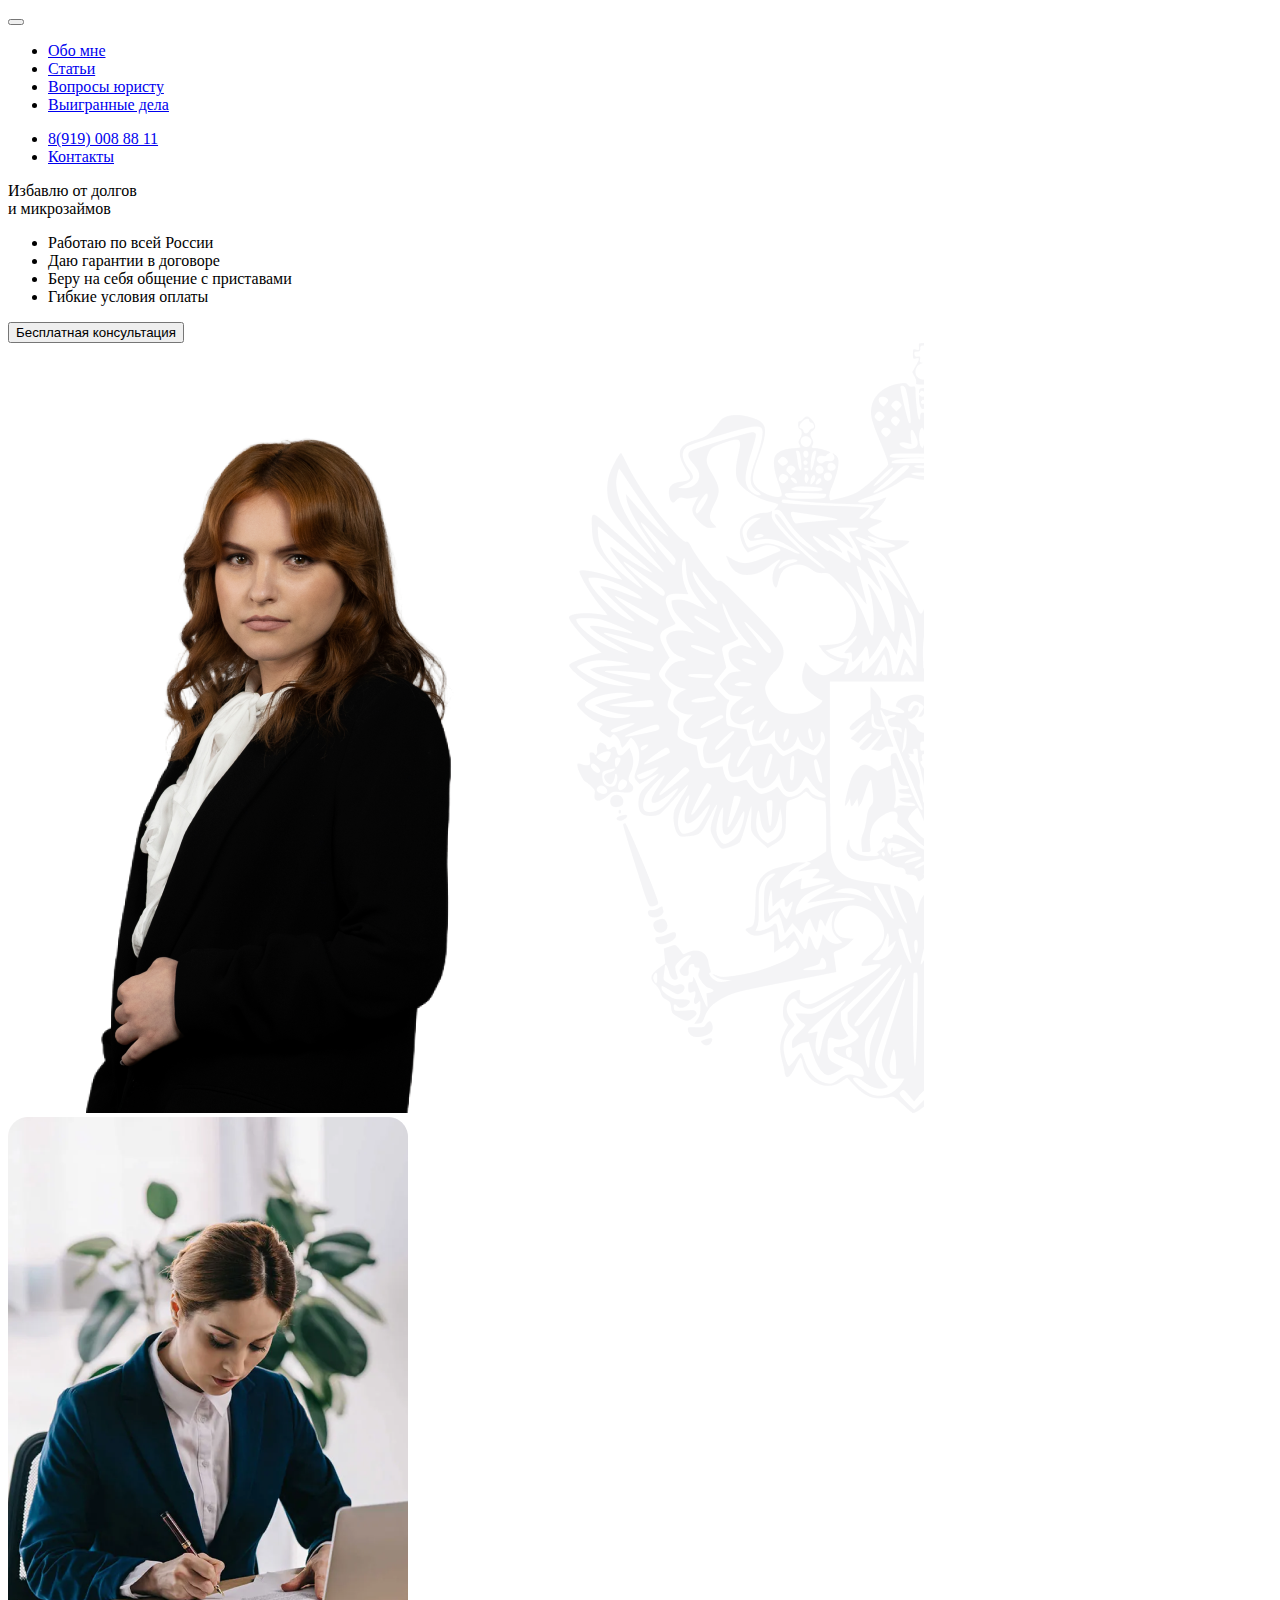
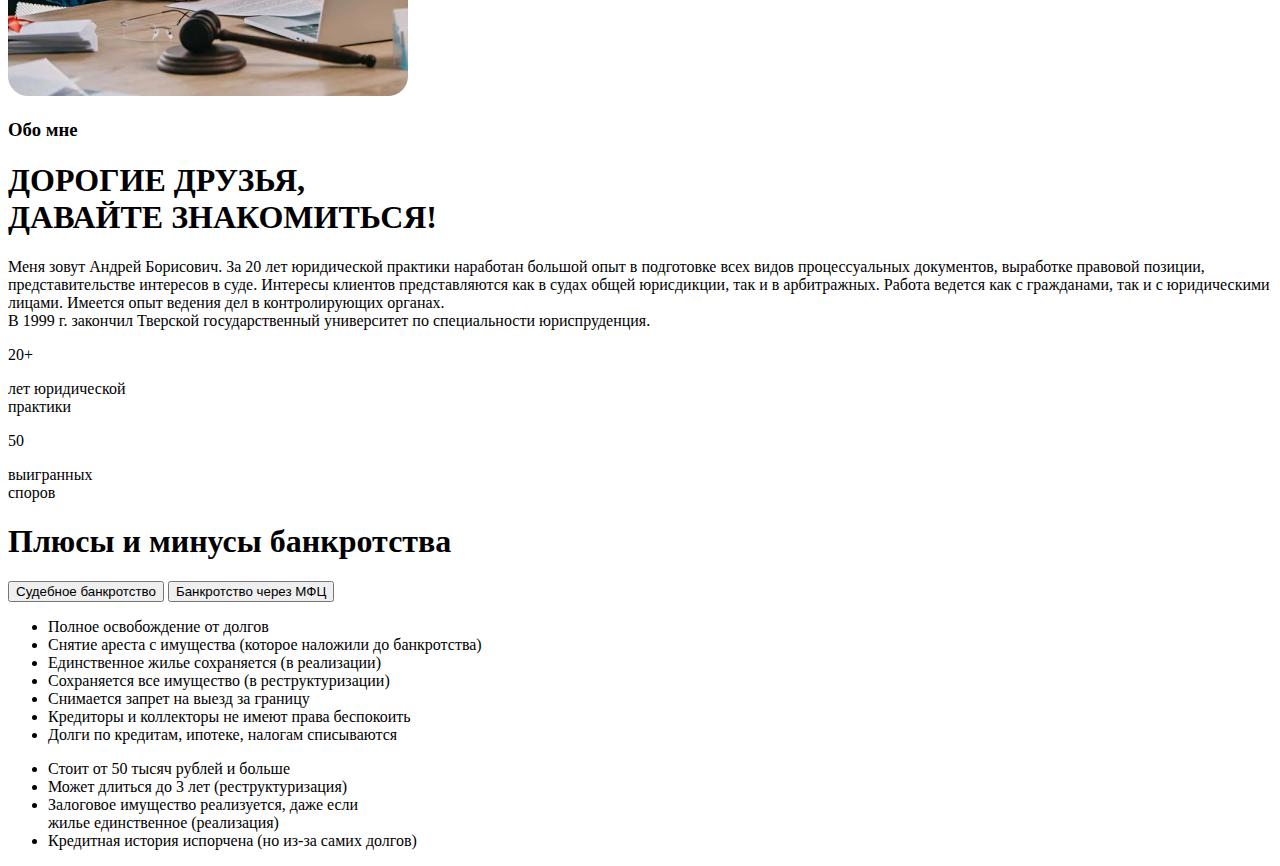
==== src/index.html @ 55f35b52 "html bootstrap template for nocredits company" ====
<!doctype html>
<html lang="en">
<head>
    <meta charset="utf-8">
    <meta name="viewport" content="width=device-width, initial-scale=1">
    <title>Bootstrap w/ Vite</title>
    <link rel="stylesheet" href="https://fonts.googleapis.com/css?family=Forum">
    <link rel="stylesheet" href="scss/styles.scss">
    <script type="module" src="./js/main.js"></script>
</head>
<body>

<div class="container">
    <div class="row header">
        <div class="col-md-2">
            <div class="logo"></div>
        </div>
        <div class="col-md-10">
            <nav class="navbar navbar-expand-lg">
                <div class="container-fluid">
                    <button class="navbar-toggler" type="button" data-bs-toggle="collapse" data-bs-target="#navbarSupportedContent" aria-controls="navbarSupportedContent" aria-expanded="false" aria-label="Toggle navigation">
                        <span class="navbar-toggler-icon"></span>
                    </button>
                    <div class="collapse navbar-collapse" id="navbarSupportedContent">
                        <ul class="navbar-nav me-auto mb-2 mb-lg-0">
                            <li class="nav-item">
                                <a class="nav-link" aria-current="page" href="#">Обо мне</a>
                            </li>
                            <li class="nav-item">
                                <a class="nav-link" href="#">Статьи</a>
                            </li>
                            <li class="nav-item">
                                <a class="nav-link" href="#">Вопросы юристу</a>
                            </li>
                            <li class="nav-item">
                              <a class="nav-link" href="#">Выигранные дела</a>
                            </li>
                        </ul>
                        <ul class="navbar-nav me-auto mb-2 mb-lg-0 right-list">
                            <li class="nav-item">
                                <a class="nav-link tel" href="tel:79190088811">8(919) 008 88 11</a>
                            </li>
                            <li class="nav-item">
                                <a class="nav-link" href="#">Контакты</a>
                            </li>
                        </ul>
                    </div>
                </div>
            </nav>
        </div>
    </div>
</div>
<div class="container">
    <div class="row article">
        <div class="col-md-6">
            <div class="speech1">Избавлю от долгов<br>и микрозаймов</div>
            <div class="article__left__list">
                <ul >
                    <li>Работаю по всей России</li>
                    <li>Даю гарантии в договоре</li>
                    <li>Беру на себя общение с приставами</li>
                    <li>Гибкие условия оплаты</li>
                </ul>
            </div>
            <div class="row">
                <div class=" col-md-4 col-xs-4">
                    <button class="btn button-consult">Бесплатная консультация</button>
                </div>
            </div>
        </div>
        <div class="col-md-6">
            <div class="right">
                <div class="article__right-image">
                    <img class="article__right-image__woman" src="./images/woman.png" alt="">
                    <img class="article__right-image__emblem" src="./images/emblem.png" alt="">
                </div>
            </div>
        </div>
    </div>
</div>
<div class="container-fluid article2">
    <div class="container">
        <div class="row ">
            <div class="col-md-4">
                <img class="article2__left-image" src="images/woman2.png" alt="" >
            </div>
            <div class="col-md-7 right">
                <h3>Обо мне</h3>
                <h1>ДОРОГИЕ ДРУЗЬЯ,<br>ДАВАЙТЕ ЗНАКОМИТЬСЯ!</h1>
                <P>Меня зовут Андрей Борисович. За 20 лет юридической практики наработан большой опыт в подготовке всех видов процессуальных документов, выработке правовой позиции, представительстве интересов в суде. Интересы клиентов представляются как в судах общей юрисдикции,
                    так и в арбитражных. Работа ведется как с гражданами, так
                    и с юридическими лицами. Имеется опыт ведения дел в контролирующих органах.
                    <br>В 1999 г. закончил Тверской государственный университет по специальности юриспруденция.
                </P>
                <div class="article2__description">
                    <div class="article2__left-description">20+
                        <p>лет юридической<br>практики</p>
                    </div>
                    <div class="article2__right-description">50
                        <p>выигранных<br>споров</p>
                    </div>
                </div>
            </div>
        </div>
    </div>
    <div class="container article2__footer">
        <div class="row">
            <div class="col">
                <h1>Плюсы и минусы банкротства</h1>
                <button id="btn1" type="button" class="btn btn-primary " onclick="btn1onclick">Судебное банкротство</button>
                <button id="btn2" type="button" class="btn btn-primary unchecked" onclick="btn2onclick()">Банкротство через МФЦ</button>
            </div>
        </div>
        <div class="row">
            <div class="col">
                <ul class="article2__footer__plus-list">
                    <li>Полное освобождение от долгов</li>
                    <li>Снятие ареста с имущества (которое наложили
                        до банкротства)</li>
                    <li>Единственное жилье сохраняется (в реализации)</li>
                    <li>Сохраняется все имущество (в реструктуризации)</li>
                    <li>Снимается запрет на выезд за границу</li>
                    <li>Кредиторы и коллекторы не имеют права беспокоить</li>
                    <li>Долги по кредитам, ипотеке, налогам списываются</li>
                </ul>
            </div>
            <div class="col">
                <ul class="article2__footer__minus-list">
                    <li>Стоит от 50 тысяч рублей и больше </li>
                    <li>Может длиться до 3 лет (реструктуризация)</li>
                    <li>Залоговое имущество реализуется, даже если<br></be> жилье единственное (реализация)</li>
                    <li>Кредитная история испорчена (но из-за самих долгов)</li>
                </ul>
            </div>
        </div>
    </div>
</div>

</body>
</html>
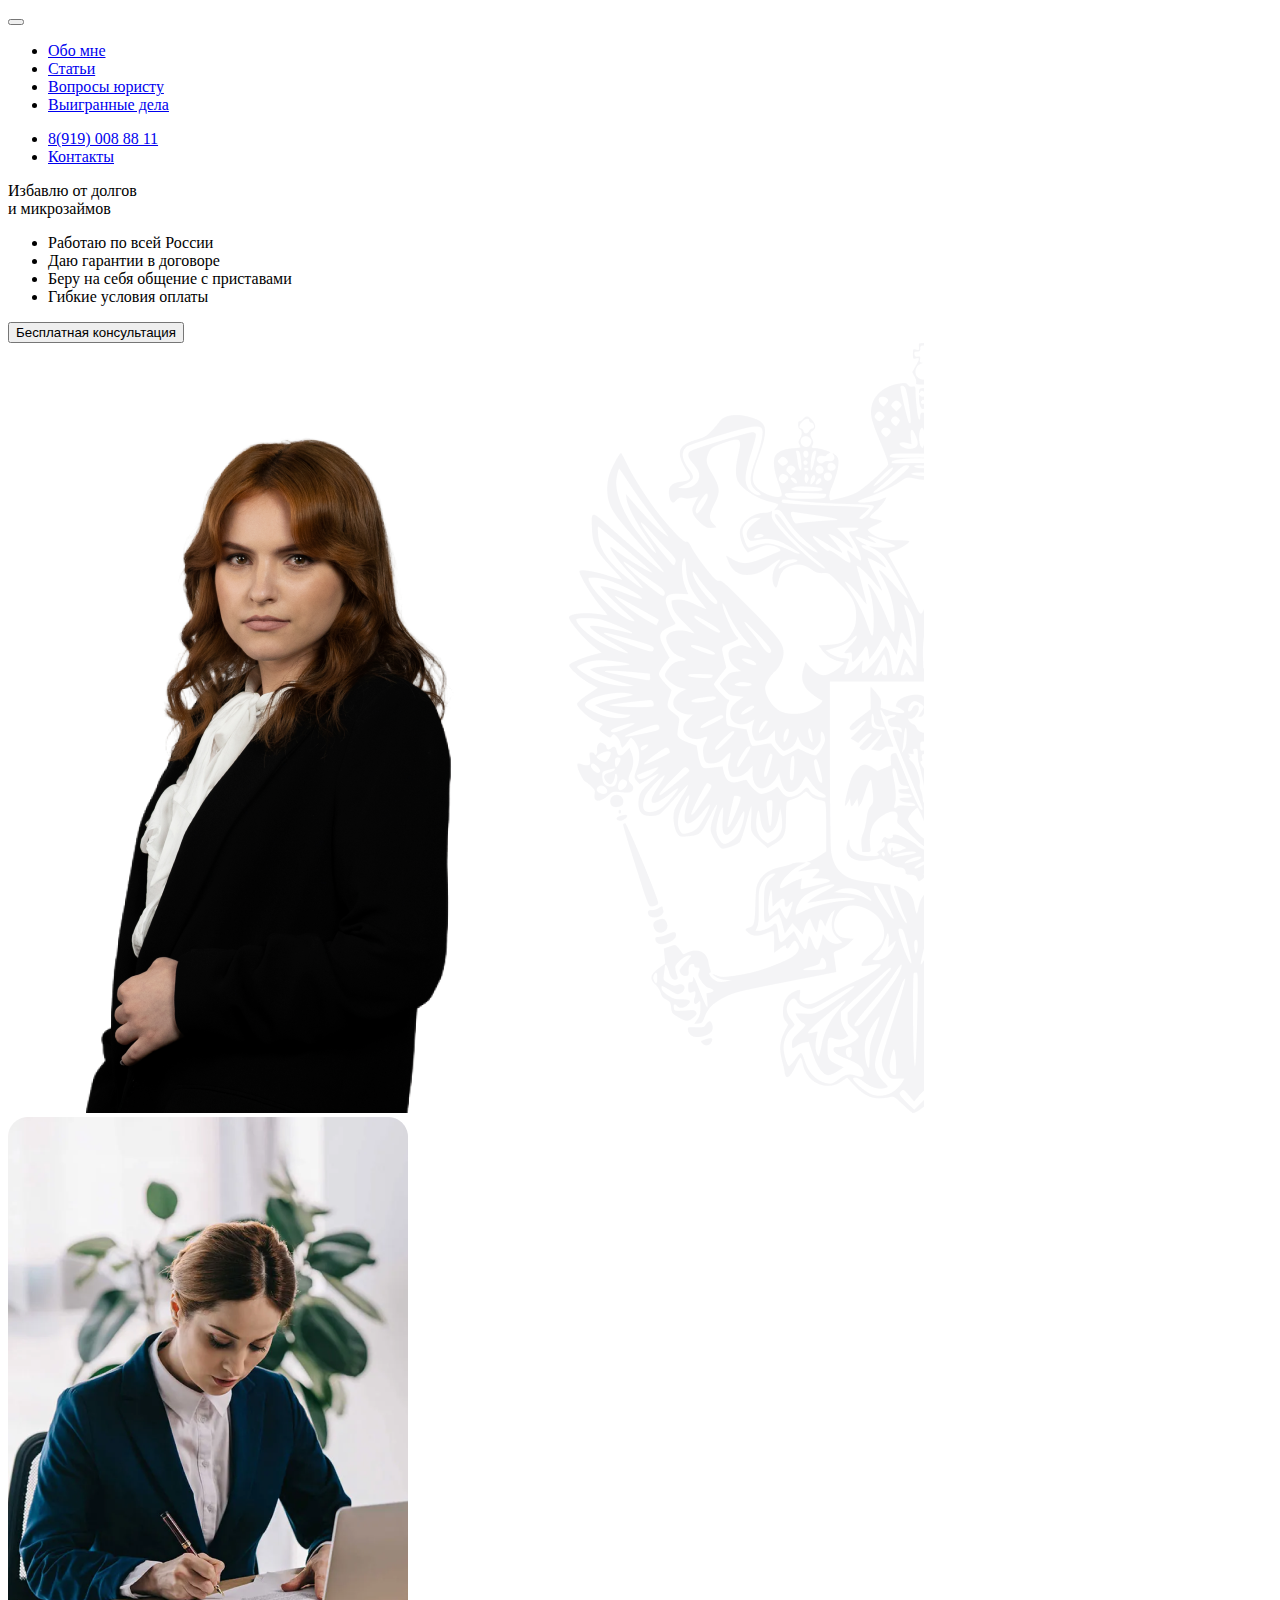
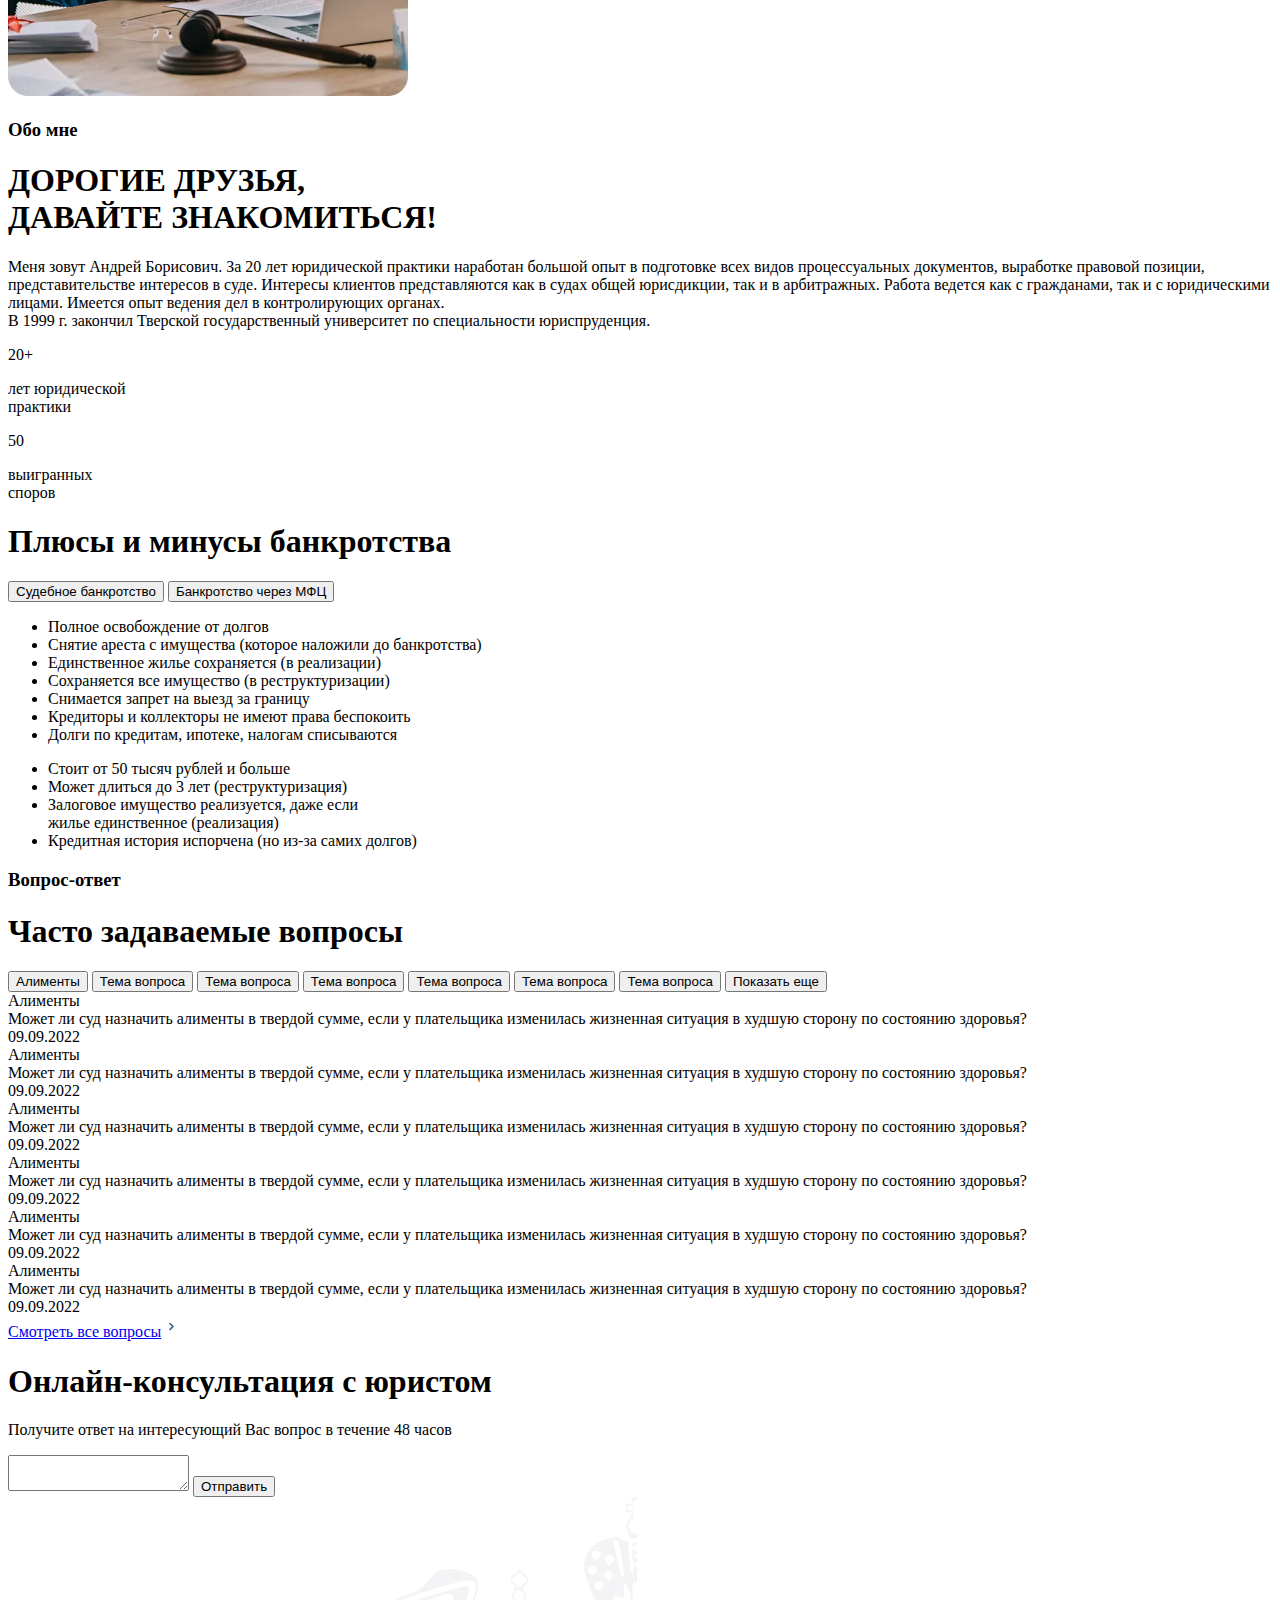
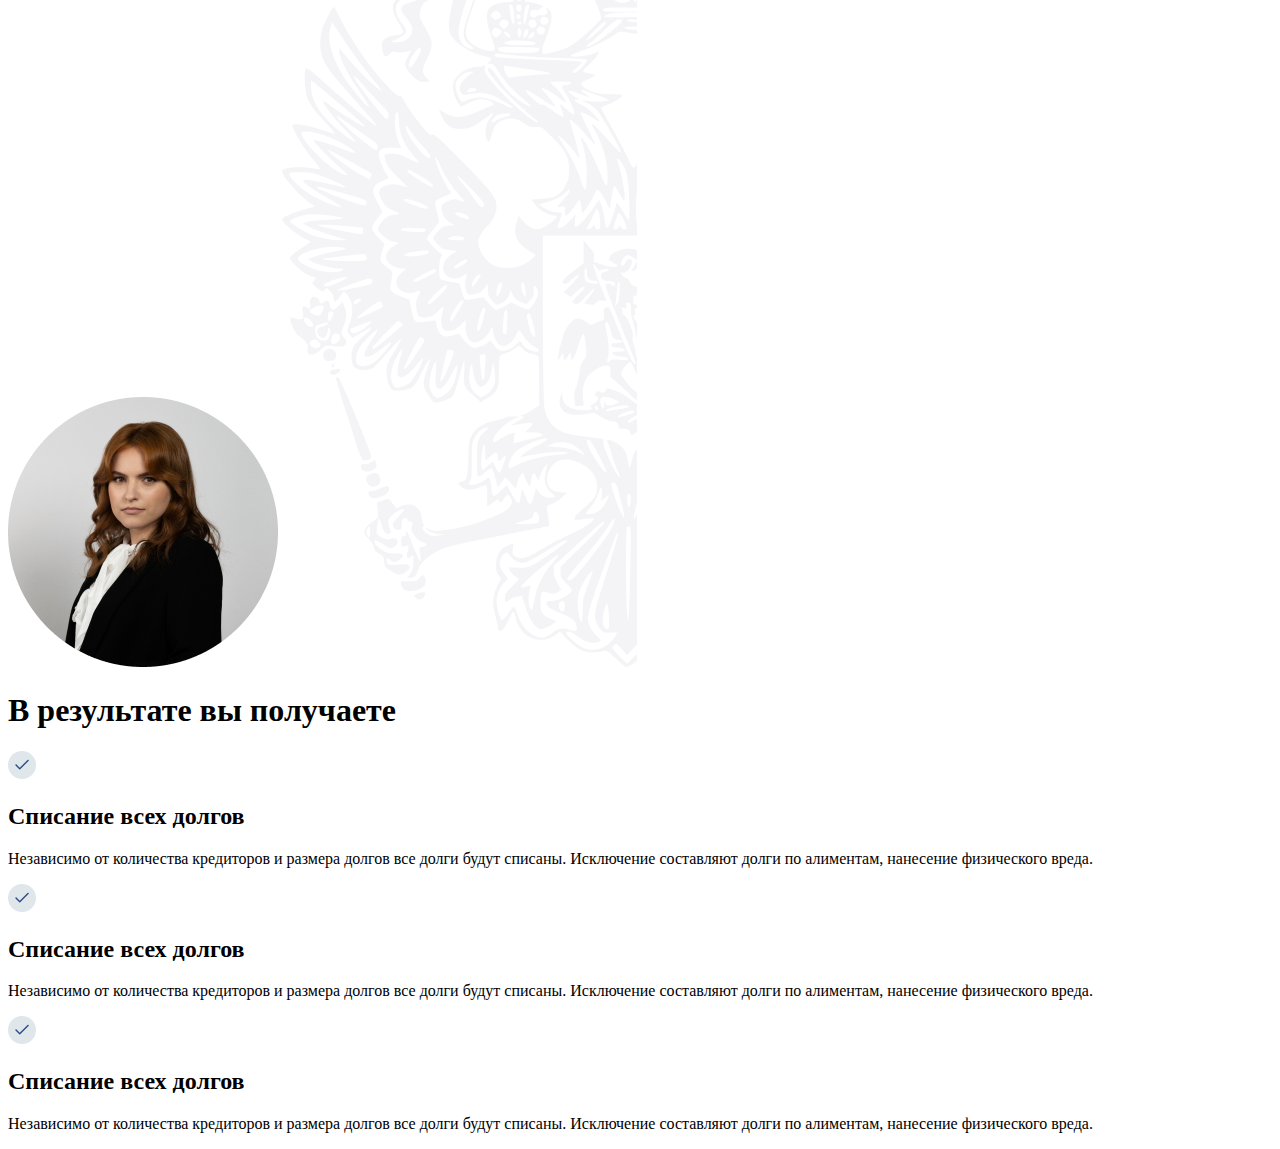
==== commit 2268db8f: "add some frames" ====
--- a/src/index.html
+++ b/src/index.html
@@ -135,6 +135,203 @@
         </div>
     </div>
 </div>
+<div class="container-fluid faq">
+    <div class="container">
+        <div class="row">
+            <div class="col">
+                <h3>
+                    Вопрос-ответ
+                </h3>
+                <h1>
+                    Часто задаваемые вопросы
+                </h1>
+                <div class="faq-names">
+                    <button type="button" class="btn btn-primary">Алименты</button>
+                    <button type="button" class="btn btn-primary unchecked">Тема вопроса</button>
+                    <button type="button" class="btn btn-primary unchecked">Тема вопроса</button>
+                    <button type="button" class="btn btn-primary unchecked">Тема вопроса</button>
+                    <button type="button" class="btn btn-primary unchecked">Тема вопроса</button>
+                    <button type="button" class="btn btn-primary unchecked">Тема вопроса</button>
+                    <button type="button" class="btn btn-primary unchecked">Тема вопроса</button>
+                    <button type="button" class="btn btn-primary readmore">Показать еще</button>
+                </div>
+            </div>
+        </div>
+        <div class="row">
+            <div class="col">
+                <div class="faq__card">
+                    <div class="faq__card__name">
+                        Алименты
+                    </div>
+                    <div class="faq__card__description">
+                        Может ли суд назначить алименты в твердой сумме,
+                        если у плательщика изменилась жизненная ситуация
+                        в худшую сторону по состоянию здоровья?
+                        <div class="faq__card__readmore">
+                        </div>
+                    </div>
+                    <div class="faq__card__date">
+                        09.09.2022
+                    </div>
+                </div>
+            </div>
+            <div class="col">
+                <div class="faq__card">
+                    <div class="faq__card__name">
+                        Алименты
+                    </div>
+                    <div class="faq__card__description">
+                        Может ли суд назначить алименты в твердой сумме,
+                        если у плательщика изменилась жизненная ситуация
+                        в худшую сторону по состоянию здоровья?
+                        <div class="faq__card__readmore">
+                        </div>
+                    </div>
+                    <div class="faq__card__date">
+                        09.09.2022
+                    </div>
+                </div>
+            </div>
 
+        </div>
+        <div class="row">
+            <div class="col">
+                <div class="faq__card">
+                    <div class="faq__card__name">
+                        Алименты
+                    </div>
+                    <div class="faq__card__description">
+                        Может ли суд назначить алименты в твердой сумме,
+                        если у плательщика изменилась жизненная ситуация
+                        в худшую сторону по состоянию здоровья?
+                        <div class="faq__card__readmore">
+                        </div>
+                    </div>
+                    <div class="faq__card__date">
+                        09.09.2022
+                    </div>
+                </div>
+            </div>
+            <div class="col">
+                <div class="faq__card">
+                    <div class="faq__card__name">
+                        Алименты
+                    </div>
+                    <div class="faq__card__description">
+                        Может ли суд назначить алименты в твердой сумме,
+                        если у плательщика изменилась жизненная ситуация
+                        в худшую сторону по состоянию здоровья?
+                        <div class="faq__card__readmore">
+                        </div>
+                    </div>
+                    <div class="faq__card__date">
+                        09.09.2022
+                    </div>
+                </div>
+            </div>
+        </div>
+        <div class="row">
+            <div class="col">
+                <div class="faq__card">
+                    <div class="faq__card__name">
+                        Алименты
+                    </div>
+                    <div class="faq__card__description">
+                        Может ли суд назначить алименты в твердой сумме,
+                        если у плательщика изменилась жизненная ситуация
+                        в худшую сторону по состоянию здоровья?
+                        <div class="faq__card__readmore">
+                        </div>
+                    </div>
+                    <div class="faq__card__date">
+                        09.09.2022
+                    </div>
+                </div>
+            </div>
+            <div class="col">
+                <div class="faq__card">
+                    <div class="faq__card__name">
+                        Алименты
+                    </div>
+                    <div class="faq__card__description">
+                        Может ли суд назначить алименты в твердой сумме,
+                        если у плательщика изменилась жизненная ситуация
+                        в худшую сторону по состоянию здоровья?
+                        <div class="faq__card__readmore">
+                        </div>
+                    </div>
+                    <div class="faq__card__date">
+                        09.09.2022
+                    </div>
+                </div>
+            </div>
+        </div>
+        <div class="row">
+            <div class="col">
+                <div class="faq__readall">
+                    <a href="#">Смотреть все вопросы<img src="./images/readall__arrow.png" alt="смотреть все" class="faq__readall__image"></a>
+                </div>
+            </div>
+        </div>
+        <div class="row faq__question">
+            <div class="col-8">
+                <h1>Онлайн-консультация с юристом</h1>
+                <p>Получите ответ на интересующий Вас вопрос в течение 48 часов</p>
+                <form action="#">
+                    <div>
+                        <textarea class="faq__question__textarea" name="question"  placeholder="Задать вопрос">
+                        </textarea>
+                        <button type="submit" class="btn btn-primary faq__question__sendbutton">Отправить
+                        </button>
+                    </div>
+                </form>
+            </div>
+            <div class="col-4 faq__question__image">
+                <img src="./images/woman_ellipse.png" alt="" class="faq__question__womanimg" >
+                <img src="./images/emblem.png" alt="" class="faq__image--emblema">
+            </div>
+        </div>
+    </div>
+</div>
+<div class="container-fluid">
+    <div class="container results">
+        <div class="row">
+            <div class="col results__header">
+                <h1 class="results__h1">В результате вы получаете</h1>
+            </div>
+        </div>
+        <div class="row">
+            <div class="col-4 results__item">
+                <img src="./images/check_icon.png" alt="">
+                <h2>Списание всех долгов</h2>
+                <p>Независимо от количества кредиторов и размера долгов все долги будут списаны.
+                    Исключение составляют долги по алиментам, нанесение физического вреда.</p>
+            </div>
+            <div class="col-4 results__item">
+                <img src="./images/check_icon.png" alt="">
+                <h2>Списание всех долгов</h2>
+                <p>Независимо от количества кредиторов и размера долгов все долги будут списаны.
+                    Исключение составляют долги по алиментам, нанесение физического вреда.</p>
+            </div>
+            <div class="col-4 results__item">
+                <img src="./images/check_icon.png" alt="">
+                <h2>Списание всех долгов</h2>
+                <p>Независимо от количества кредиторов и размера долгов все долги будут списаны.
+                    Исключение составляют долги по алиментам, нанесение физического вреда.</p>
+            </div>
+        </div>
+    </div>
+
+</div>
 </body>
+<script>
+    function btn1onclick() {
+        document.getElementById('btn2').classList.add('unchecked');
+        document.getElementById('btn1').classList.remove('unchecked');
+    }
+    function btn2onclick() {
+        document.getElementById('btn1').classList.add('unchecked');
+        document.getElementById('btn2').classList.remove('unchecked');
+    }
+</script>
 </html>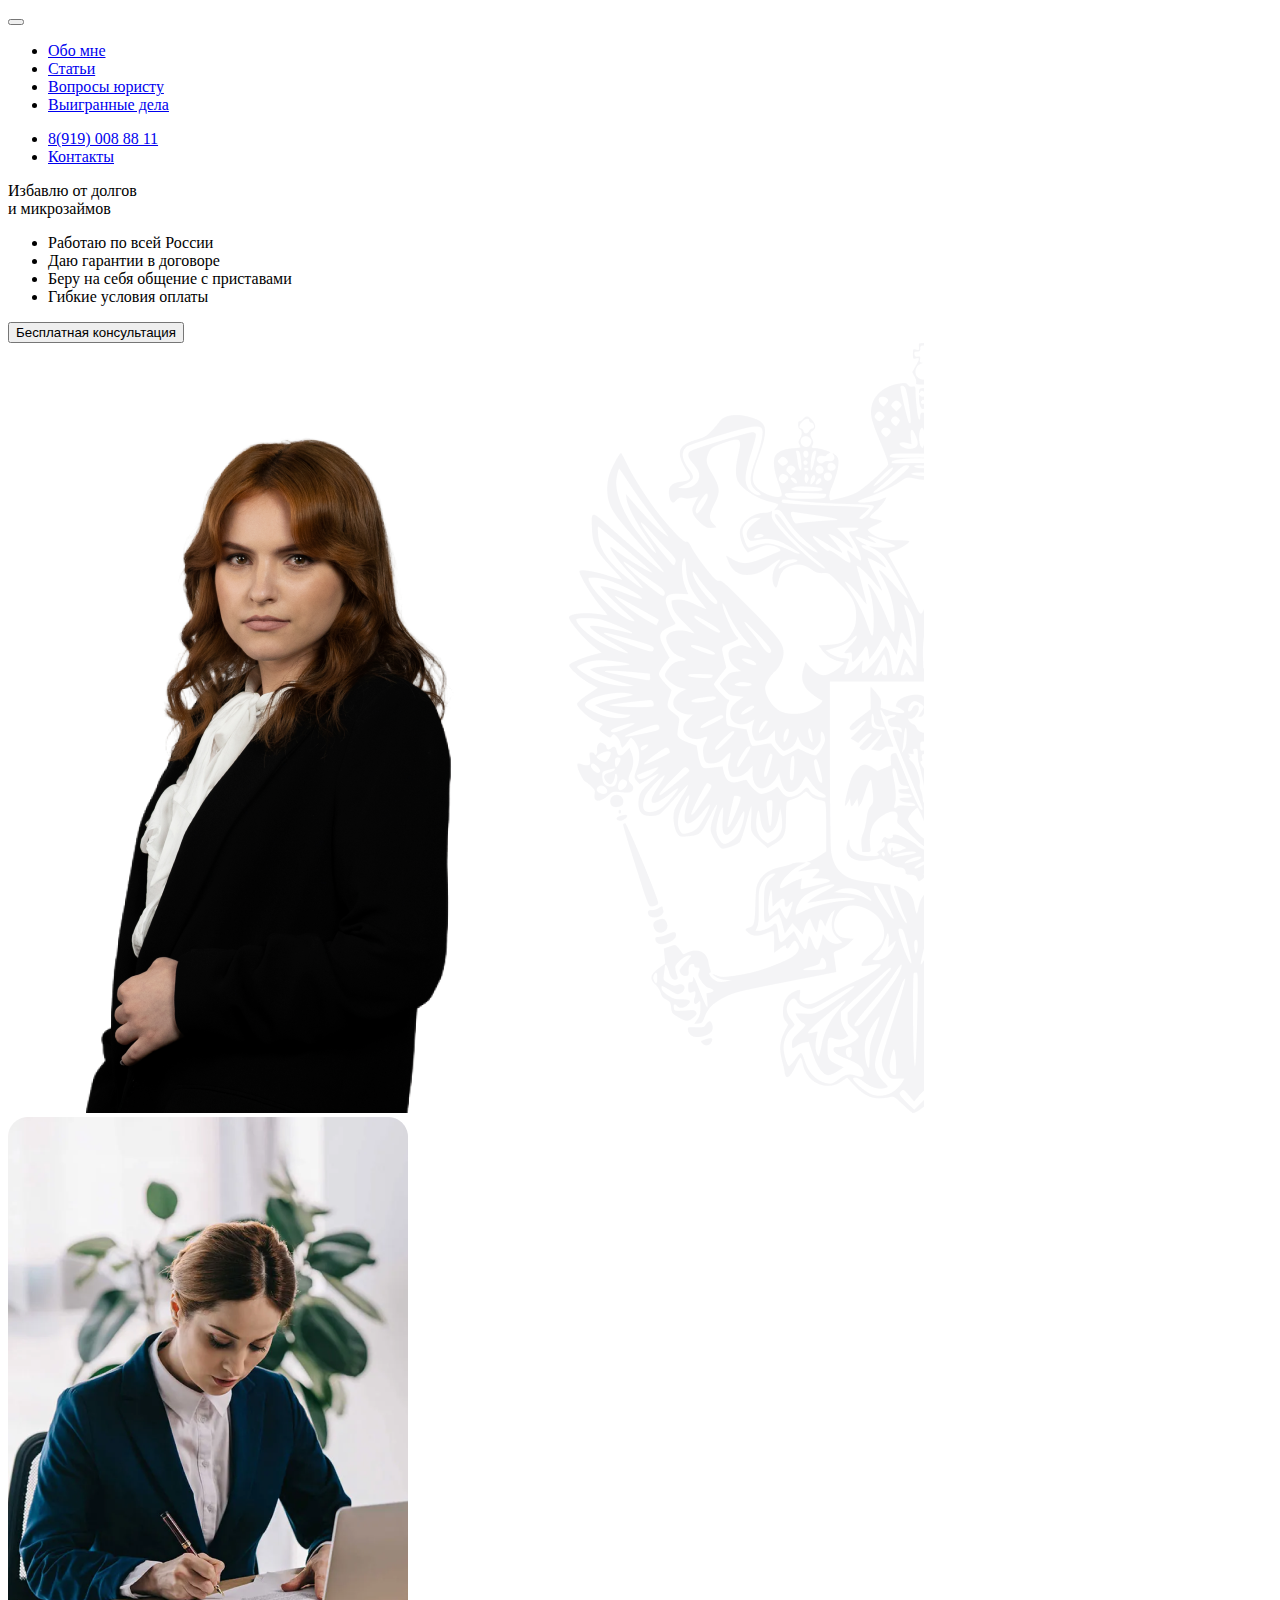
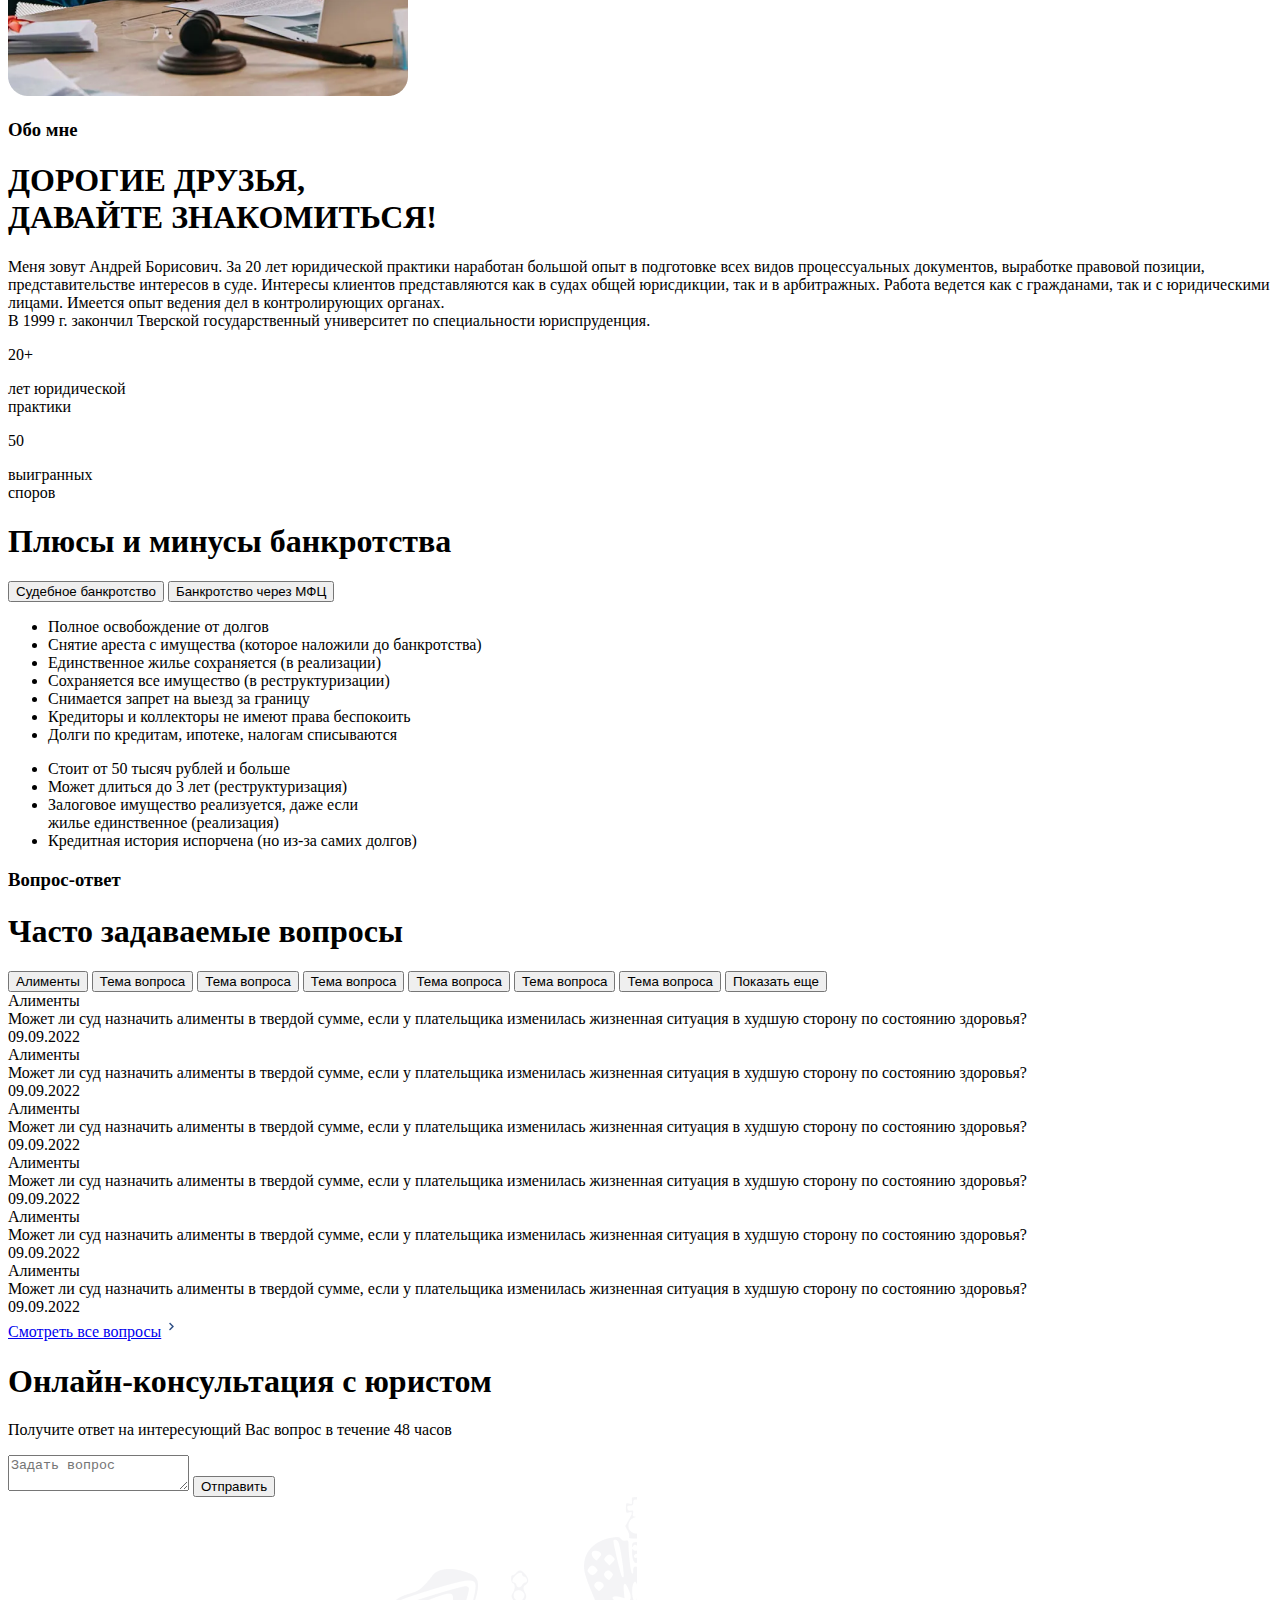
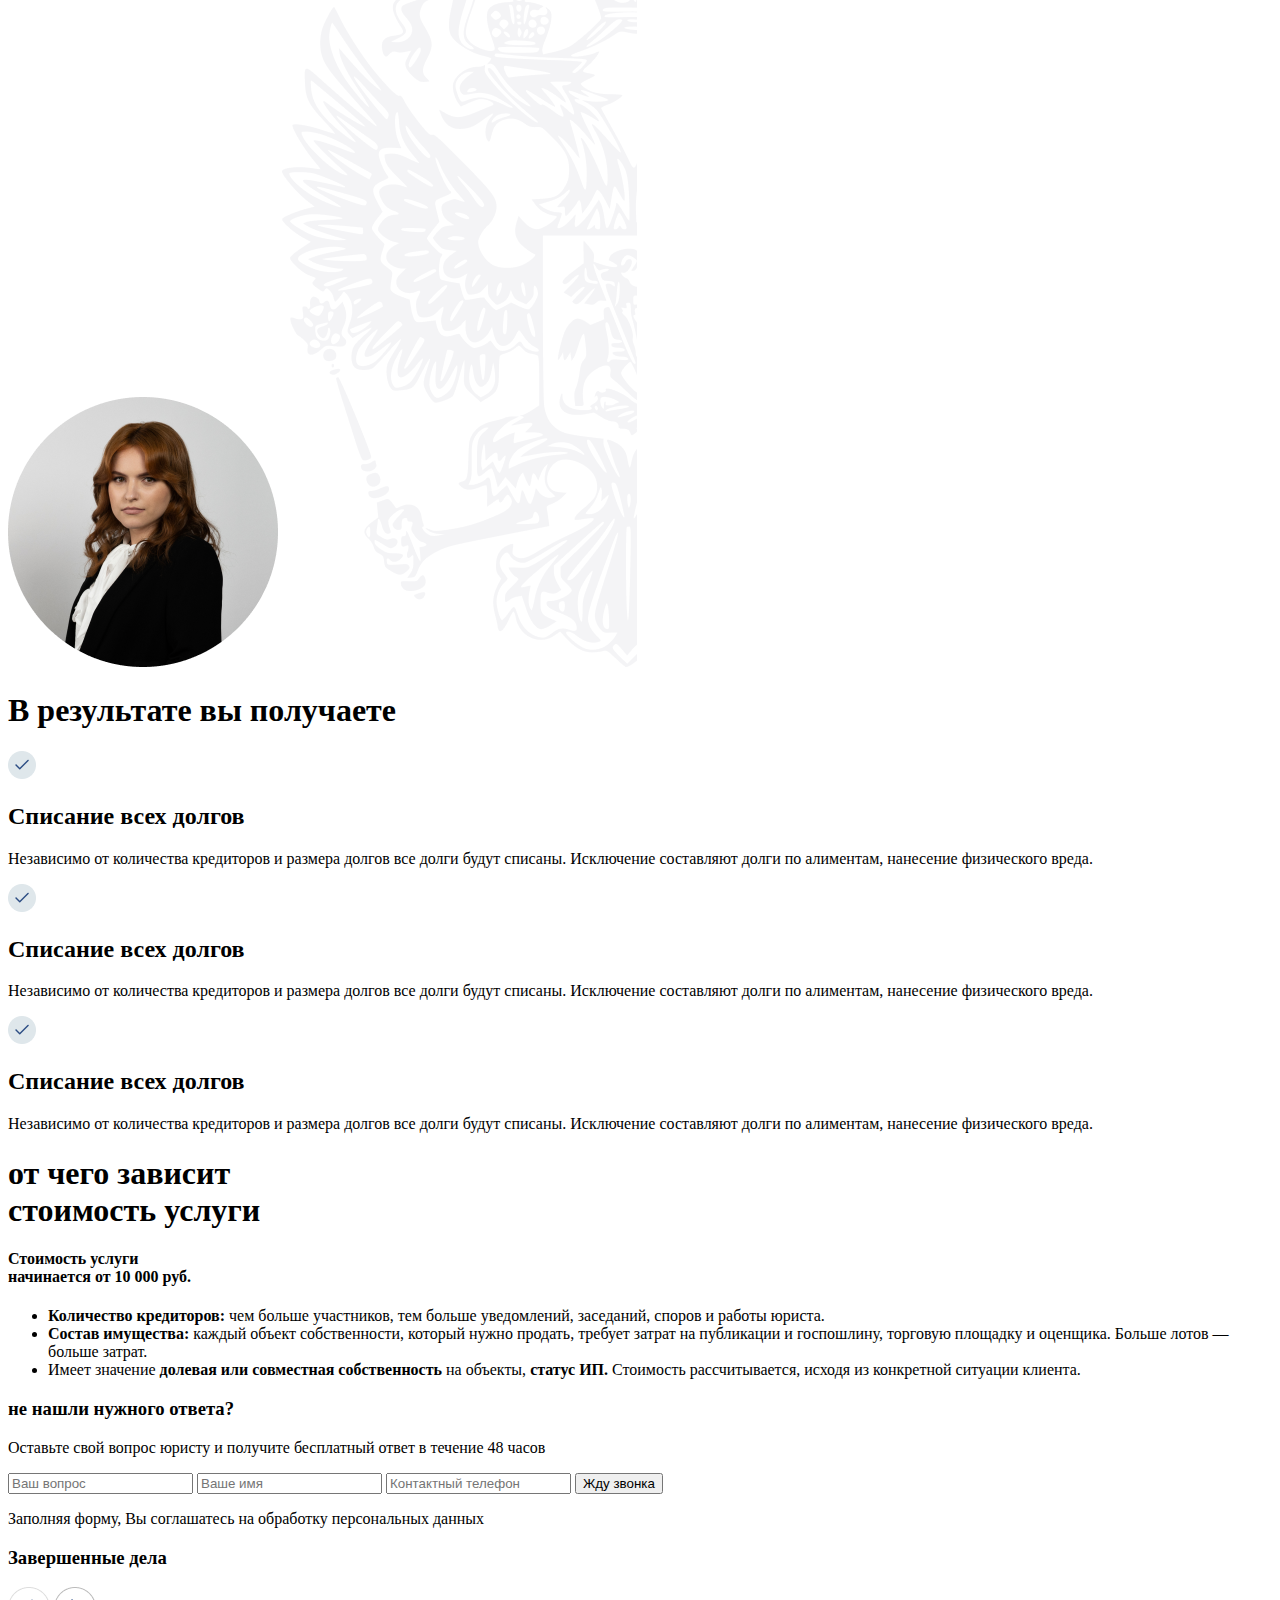
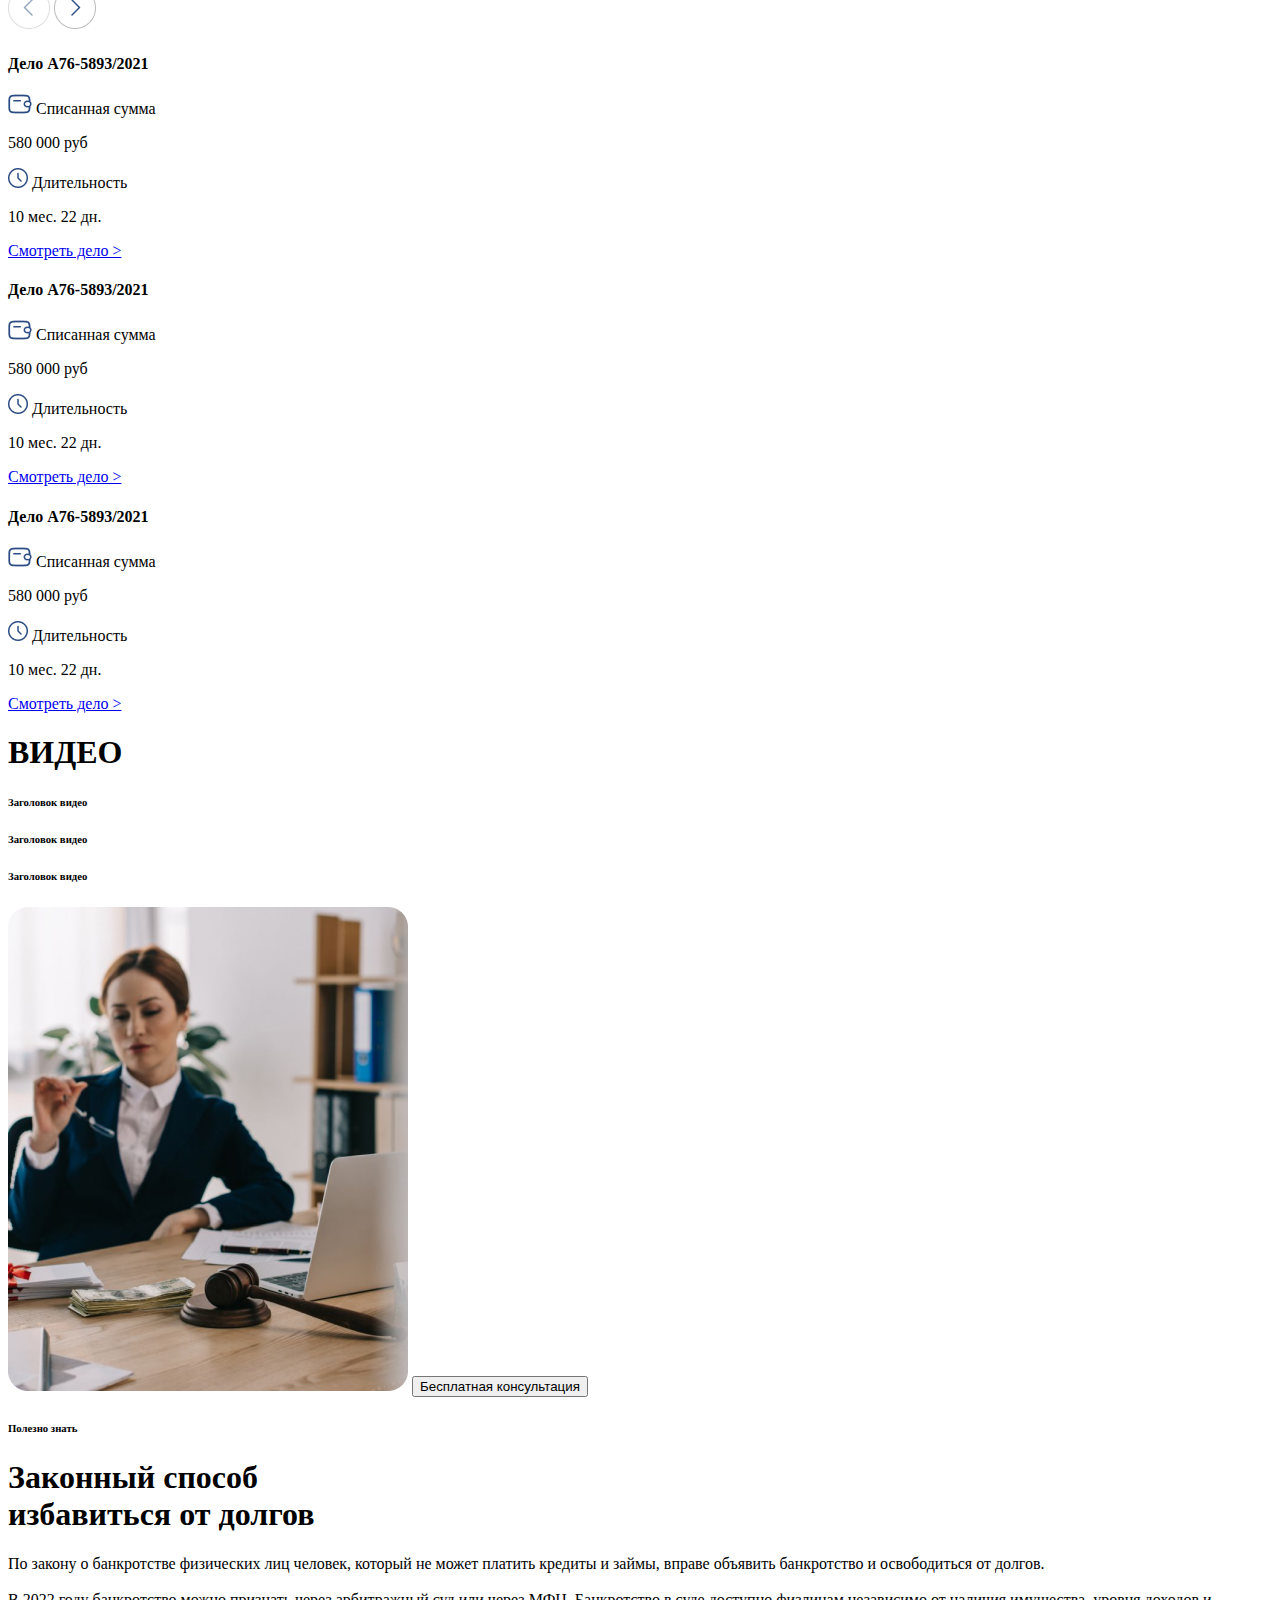
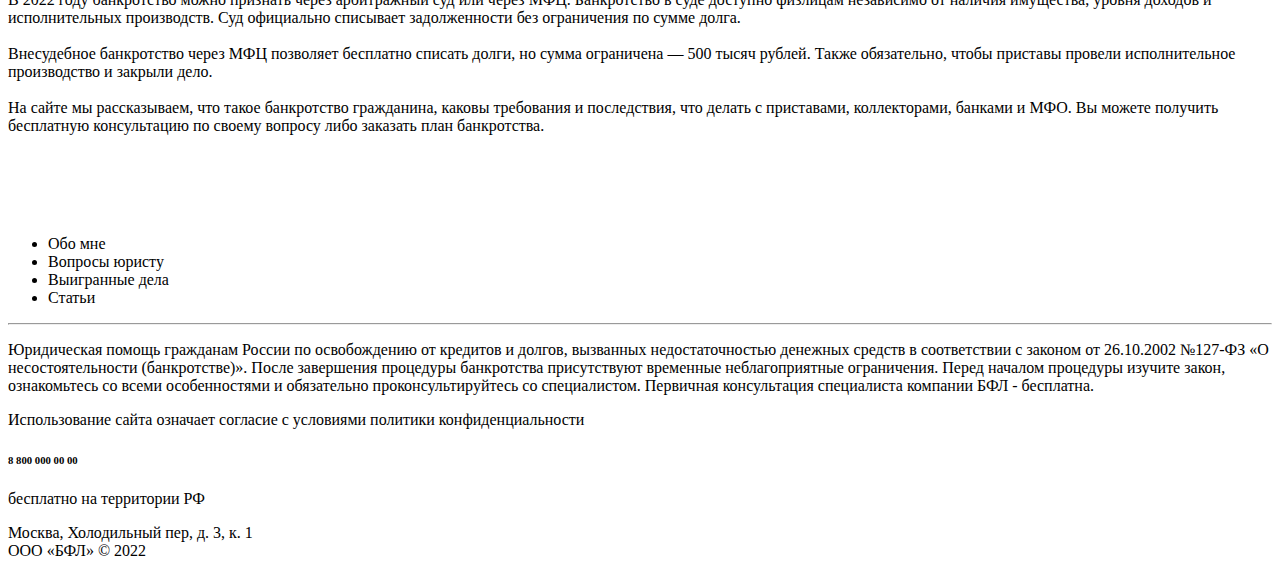
==== commit cc91beb8: "add all sections, add footer, add modal forms" ====
--- a/src/index.html
+++ b/src/index.html
@@ -279,8 +279,7 @@
                 <p>Получите ответ на интересующий Вас вопрос в течение 48 часов</p>
                 <form action="#">
                     <div>
-                        <textarea class="faq__question__textarea" name="question"  placeholder="Задать вопрос">
-                        </textarea>
+                        <textarea class="faq__question__textarea" name="question"  placeholder="Задать вопрос"></textarea>
                         <button type="submit" class="btn btn-primary faq__question__sendbutton">Отправить
                         </button>
                     </div>
@@ -320,8 +319,185 @@
                     Исключение составляют долги по алиментам, нанесение физического вреда.</p>
             </div>
         </div>
-    </div>
-
+        <div class="row results__price">
+            <div class="col-6">
+                <h1>
+                    от чего зависит<br>стоимость услуги
+                </h1>
+                <h4>
+                    Стоимость услуги<br> начинается от 10 000 руб.
+                </h4>
+            </div>
+            <div class="col-6">
+                <ul>
+                    <li>
+                        <b>Количество кредиторов:</b> чем больше участников, тем больше уведомлений, заседаний, споров и работы юриста.
+                    </li>
+                    <li>
+                        <b>Состав имущества:</b> каждый объект собственности, который нужно продать, требует затрат на публикации
+                        и госпошлину, торговую площадку и оценщика. Больше лотов — больше затрат.
+                    </li>
+                    <li>
+                        Имеет значение <b>долевая или совместная собственность</b>
+                        на объекты, <b>статус ИП.</b> Стоимость рассчитывается, исходя из конкретной ситуации клиента.
+                    </li>
+                </ul>
+            </div>
+        </div>
+    </div>
+    <div class="container wait-call">
+        <div class="row">
+            <div class="col">
+                <h3>
+                    не нашли нужного ответа?
+                </h3>
+                <p>Оставьте свой вопрос юристу и получите бесплатный ответ в течение 48 часов</p>
+                <form action="#">
+                    <input type="text" placeholder="Ваш вопрос">
+                    <input type="text" placeholder="Ваше имя">
+                    <input type="text" placeholder="Контактный телефон">
+                    <input type="submit" value="Жду звонка">
+                </form>
+                <p>Заполняя форму, Вы соглашатесь на обработку персональных данных</p>
+            </div>
+        </div>
+    </div>
+    <div class="container readyworks">
+        <div class="row">
+            <div class="col-4">
+                <div class="readyworks__header">
+                    <div class="readyworks__header__left">
+                        <h3>
+                            Завершенные дела
+                        </h3>
+                    </div>
+                </div>
+            </div>
+            <div class="col-8">
+                <div class="readyworks__header__right">
+                    <a href="#"><img src="./images/arrowleft_icon.png" alt=""></a>
+                    <a href="#"><img src="./images/arrowright_icon.png" alt=""></a>
+                </div>
+            </div>
+        </div>
+        <div class="row rw">
+            <div class="col-4 readyworks__block">
+                <h4>Дело А76-5893/2021</h4>
+                <div class="readyworks__block__summa">
+                    <img src="./images/wallet_icon.png" alt="">
+                    <span>Списанная сумма</span>
+                    <p>580 000 руб</p>
+                </div>
+                <div class="readyworks__block__duration">
+                    <img src="./images/clock_icon.png" alt="">
+                    <span style="">Длительность</span>
+                    <p>10 мес. 22 дн.</p>
+                </div>
+                <a href="#">Смотреть дело ></a>
+            </div>
+            <div class="col-4 readyworks__block">
+                <h4>Дело А76-5893/2021</h4>
+                <div class="readyworks__block__summa">
+                    <img src="./images/wallet_icon.png" alt="">
+                    <span>Списанная сумма</span>
+                    <p>580 000 руб</p>
+                </div>
+                <div class="readyworks__block__duration">
+                    <img src="./images/clock_icon.png" alt="">
+                    <span style="">Длительность</span>
+                    <p>10 мес. 22 дн.</p>
+                </div>
+                <a href="#">Смотреть дело ></a>
+            </div>
+            <div class="col-4 readyworks__block">
+                <h4>Дело А76-5893/2021</h4>
+                <div class="readyworks__block__summa">
+                    <img src="./images/wallet_icon.png" alt="">
+                    <span>Списанная сумма</span>
+                    <p>580 000 руб</p>
+                </div>
+                <div class="readyworks__block__duration">
+                    <img src="./images/clock_icon.png" alt="">
+                    <span style="">Длительность</span>
+                    <p>10 мес. 22 дн.</p>
+                </div>
+                <a href="#">Смотреть дело ></a>
+            </div>
+        </div>
+    </div>
+</div>
+<div class="container-fluid video">
+    <div class="container ">
+        <div class="row">
+            <div class="col">
+                <h1>ВИДЕО</h1>
+            </div>
+        </div>
+        <div class="row">
+            <div class="col-4">
+                <div class="video__item">
+                </div>
+                <h6>Заголовок видео</h6>
+            </div>
+            <div class="col-4">
+                <div class="video__item">
+                </div>
+                <h6>Заголовок видео</h6>
+            </div>
+            <div class="col-4">
+                <div class="video__item">
+                </div>
+                <h6>Заголовок видео</h6>
+            </div>
+        </div>
+    </div>
+    <div class="container video__endarticle">
+        <div class="row">
+            <div class="col-4">
+                <img src="./images/woman_endarticle.png" alt="">
+                <input type="button" class="btn btn-primary" value="Бесплатная консультация">
+            </div>
+            <div class="col-8 video__endarticle__rightcolumn">
+                <h6>Полезно знать</h6>
+                <h1>Законный способ<br>избавиться от долгов</h1>
+                <p>По закону о банкротстве физических лиц человек, который не может платить кредиты и займы, вправе объявить банкротство и освободиться от долгов.<br><br>
+                    В 2022 году банкротство можно признать через арбитражный суд или через МФЦ. Банкротство в суде доступно физлицам независимо от наличия имущества, уровня доходов и исполнительных производств. Суд официально списывает задолженности без ограничения по сумме долга.<br><br>
+                    Внесудебное банкротство через МФЦ позволяет бесплатно списать долги,
+                    но сумма ограничена — 500 тысяч рублей. Также обязательно, чтобы приставы провели исполнительное производство и закрыли дело.<br><br>
+                    На сайте мы рассказываем, что такое банкротство гражданина, каковы требования и последствия, что делать с приставами, коллекторами, банками
+                    и МФО. Вы можете получить бесплатную консультацию по своему вопросу
+                    либо заказать план банкротства.</p>
+            </div>
+        </div>
+    </div>
+</div>
+<div class="container-fluid footer">
+    <div class="container ">
+        <div class="row">
+            <div class="col-8">
+                <img src="./images/logo_footer.png" alt="" class="footer__logo">
+                <ul class="footer__menu">
+                    <li>Обо мне</li>
+                    <li>Вопросы юристу</li>
+                    <li>Выигранные дела</li>
+                    <li>Статьи</li>
+                </ul>
+                <hr>
+                <p>Юридическая помощь гражданам России по освобождению от кредитов и долгов,
+                    вызванных недостаточностью денежных средств в соответствии с законом от 26.10.2002 №127-ФЗ «О несостоятельности (банкротстве)». После завершения процедуры банкротства присутствуют временные неблагоприятные ограничения. Перед началом процедуры изучите закон, ознакомьтесь со всеми особенностями и обязательно проконсультируйтесь со специалистом. Первичная консультация специалиста компании БФЛ - бесплатна.</p>
+                <p>Использование сайта означает согласие с
+                    условиями политики конфиденциальности</p>
+            </div>
+            <div class="col-4 footer__contacts">
+                <h6>8 800 000 00 00</h6>
+                <p>
+                    бесплатно на территории РФ
+                </p>
+                <p>Москва, Холодильный пер, д. 3, к. 1<br>
+                    ООО «БФЛ» © 2022</p>
+            </div>
+        </div>
+    </div>
 </div>
 </body>
 <script>
